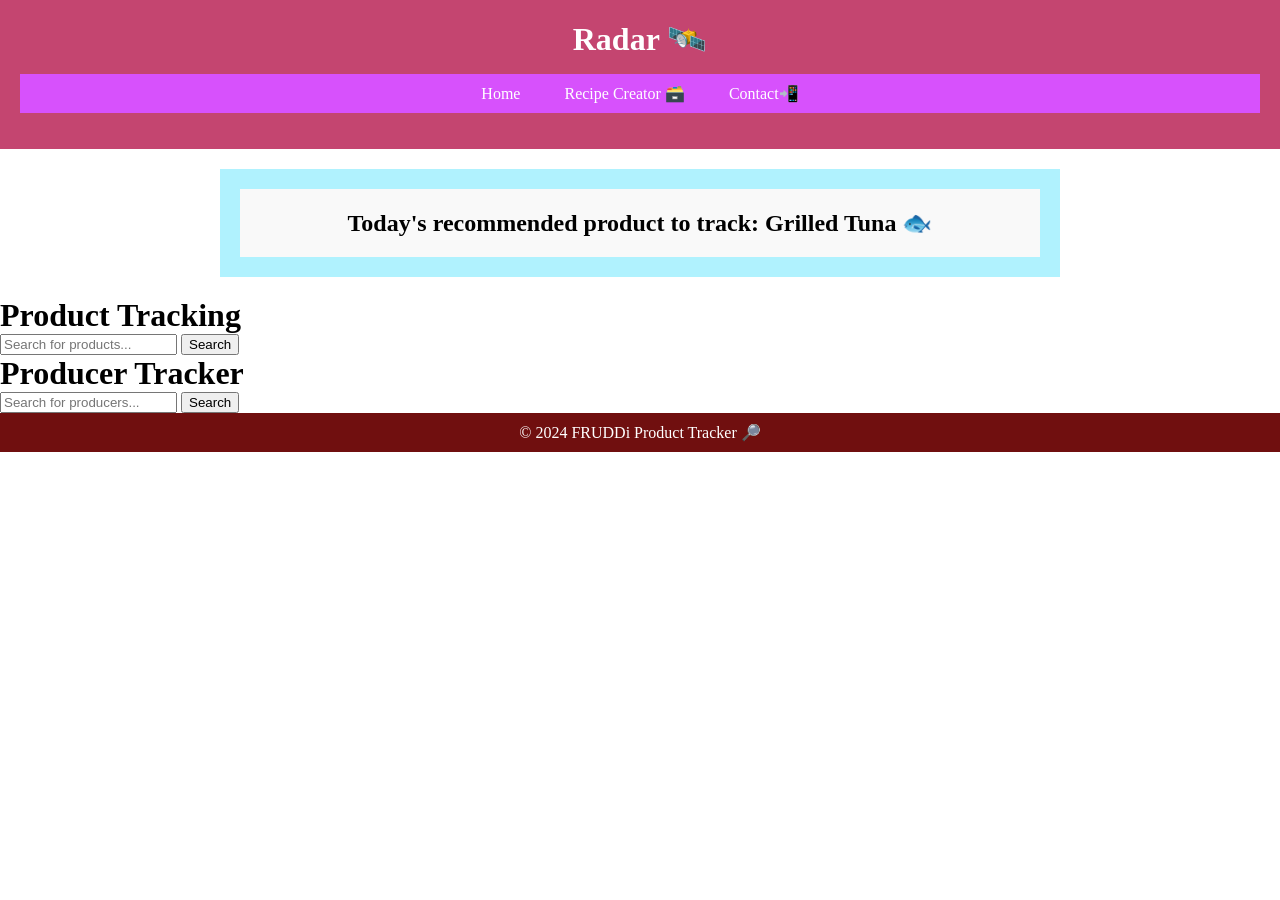
==== menu/radar.html @ b38bd648 "prueba server" ====
<!DOCTYPE html>
<html lang="en">
<head>
    <meta charset="UTF-8">
    <meta name="viewport" content="width=device-width, initial-scale=1.0">
    <title>Product Tracking - Sabor Latino</title>
    <link rel="stylesheet" href="/style.css">

</head>
<body>
    <header>
        <h1>Radar 🛰️</h1>
        <nav>
            <ul>
                <li><a href="/">Home</a></li>
                <li><a href="/menu/recipeCreator.html">Recipe Creator 🗃️ </a></li>
                <li><a href="/menu/contact.html">Contact📲</a></li>
            </ul>
        </nav>
    </header>
    <main>
        <section id="menus">
            <h2>Today's recommended product to track: Grilled Tuna 🐟</h2>
            <div id="menu-list">
                <!-- Menus will be dynamically added here using JavaScript -->  
            </div>
        </section>
    </main>
    <div class="container">
        <h1>Product Tracking</h1>
        <div id="search-bar">
            <input type="text" id="search-input" placeholder="Search for products...">
            <button id="search-button">Search</button>
        </div>
        <div id="filter-options">
            <!-- Filter options will be dynamically populated -->
        </div>
        <div id="product-list">
            <!-- Product list will be dynamically populated -->
        </div>
    </div>

    <div class="container">
        <h1>Producer Tracker</h1>
        <div id="search-bar">
            <input type="text" id="search-input" placeholder="Search for producers...">
            <button id="search-button">Search</button>
        </div>
        <div id="filter-options">
            <!-- Filter options will be dynamically populated -->
        </div>
        <div id="product-list">
            <!-- Product list will be dynamically populated -->
        </div>
    </div>

    <script src="https://code.jquery.com/jquery-3.5.1.min.js"></script>
    <script src="app.js"></script>
    
    <script src="script.js"></script>

    <footer>
        <p>&copy; 2024 FRUDDi Product Tracker 🔎 </p>
    </footer>
</body>
</html>
---- style.css ----
/* ... Previous CSS code ... */

/* Style the menus section */

/* Reset some default styles for consistency */
body, h1, h2, p {
    margin: 0;
    padding: 0;
}

/* Style the header */

header {
    background-color: #b30e45c4;
    color: white;
    text-align: center;
    padding: 20px;
} 


/* Style the navigation menu */
nav ul {
    list-style-type: none;
    background-color: #d751fc;
    text-align: center;
    padding: 10px;
}

nav ul li {
    display: inline;
    margin: 0 20px;
}

nav a {
    color: white;
    text-decoration: none;
}

/* Style the main content section */
main {
    max-width: 800px;
    margin: 20px auto;
    background-color: #59e4fd79;
    padding: 20px;
    text-align: center;
}

/* Style the footer */
footer {
    text-align: center;
    background-color: #700f0f;
    color: white;
    padding: 10px;
}


#menus {
    background-color: #f9f9f9;
    padding: 20px;
}

/* Style the recipes section */
#recipes {
    background-color: #f8cbcb;
    padding: 20px;
}

/* Style individual menu and recipe items (you'll add more styles later) */
.menu-item, .recipe-item {
    border: 1px solid #ccc;
    padding: 10px;
    margin: 10px;
    background-color: #fff;
}
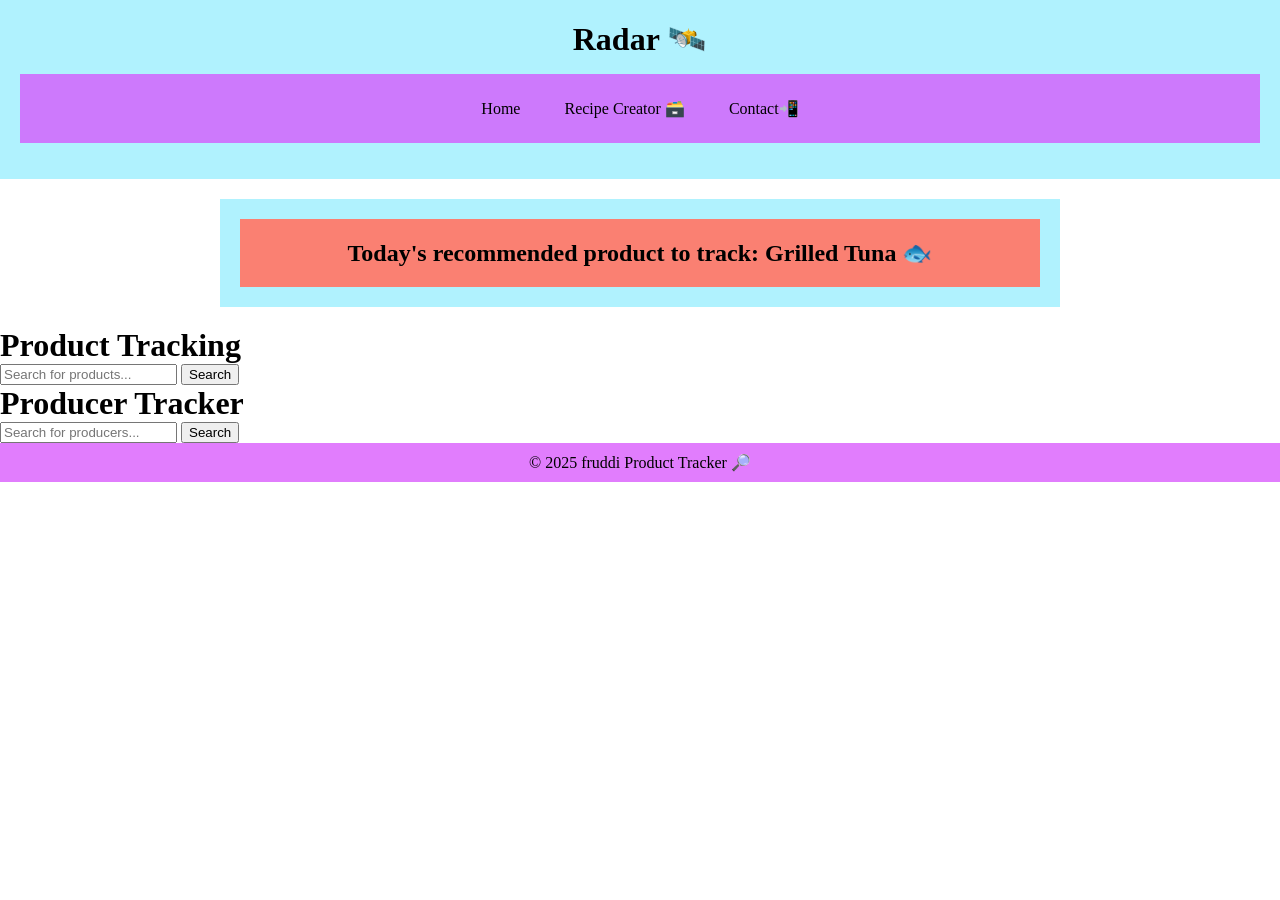
==== commit 6f3ffcd2: "Cambios basicos y actualización de fecha" ====
--- a/menu/radar.html
+++ b/menu/radar.html
@@ -60,7 +60,7 @@
     <script src="script.js"></script>
 
     <footer>
-        <p>&copy; 2024 FRUDDi Product Tracker 🔎 </p>
+        <p>&copy; 2025 fruddi Product Tracker 🔎 </p>
     </footer>
 </body>
 </html>
--- a/style.css
+++ b/style.css
@@ -11,8 +11,8 @@
 /* Style the header */
 
 header {
-    background-color: #b30e45c4;
-    color: white;
+    background-color: #59e4fd79;
+    color: black;
     text-align: center;
     padding: 20px;
 } 
@@ -21,9 +21,9 @@
 /* Style the navigation menu */
 nav ul {
     list-style-type: none;
-    background-color: #d751fc;
+    background-color: #d751fcbe;
     text-align: center;
-    padding: 10px;
+    padding: 25px;
 }
 
 nav ul li {
@@ -32,7 +32,7 @@
 }
 
 nav a {
-    color: white;
+    color:black;
     text-decoration: none;
 }
 
@@ -48,20 +48,20 @@
 /* Style the footer */
 footer {
     text-align: center;
-    background-color: #700f0f;
-    color: white;
+    background-color: #d751fcbe;
+    color: black;
     padding: 10px;
 }
 
 
 #menus {
-    background-color: #f9f9f9;
+    background-color: salmon;
     padding: 20px;
 }
 
 /* Style the recipes section */
 #recipes {
-    background-color: #f8cbcb;
+    background-color: #d751fcbe;
     padding: 20px;
 }
 
